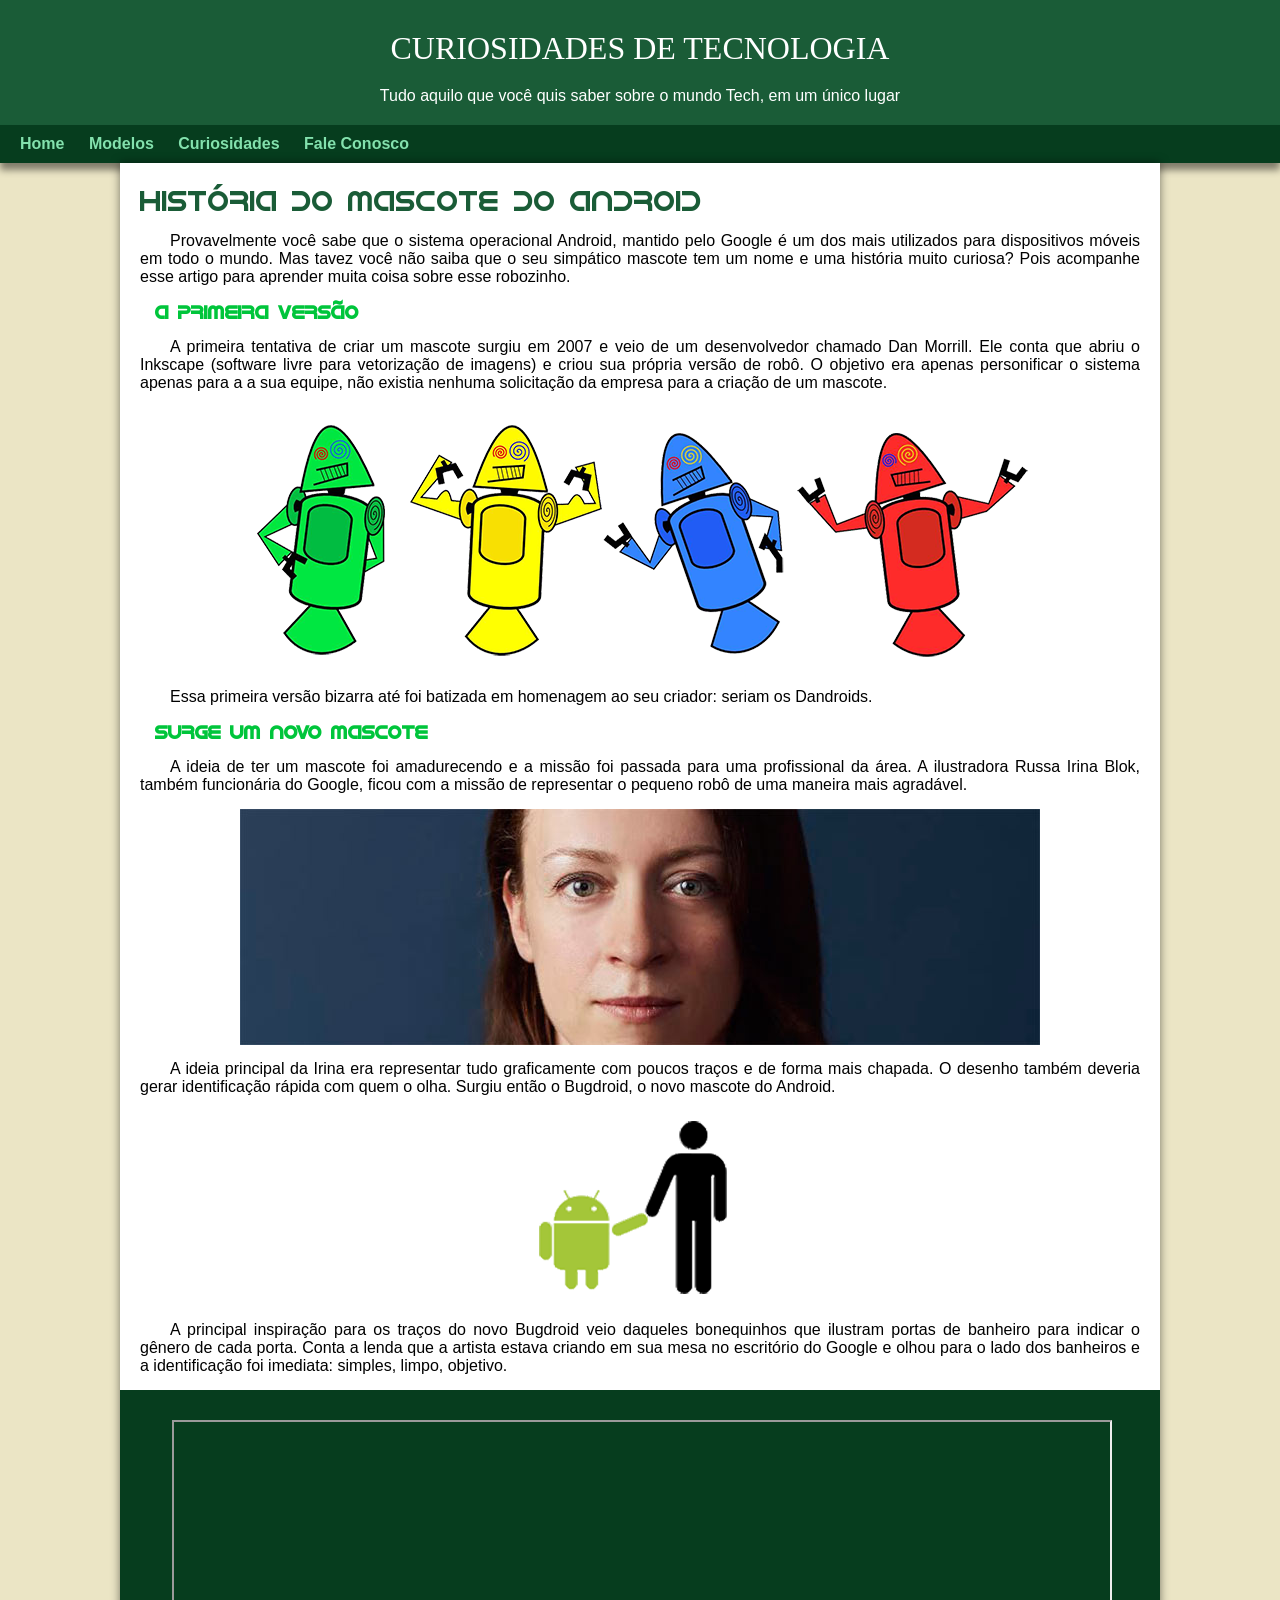
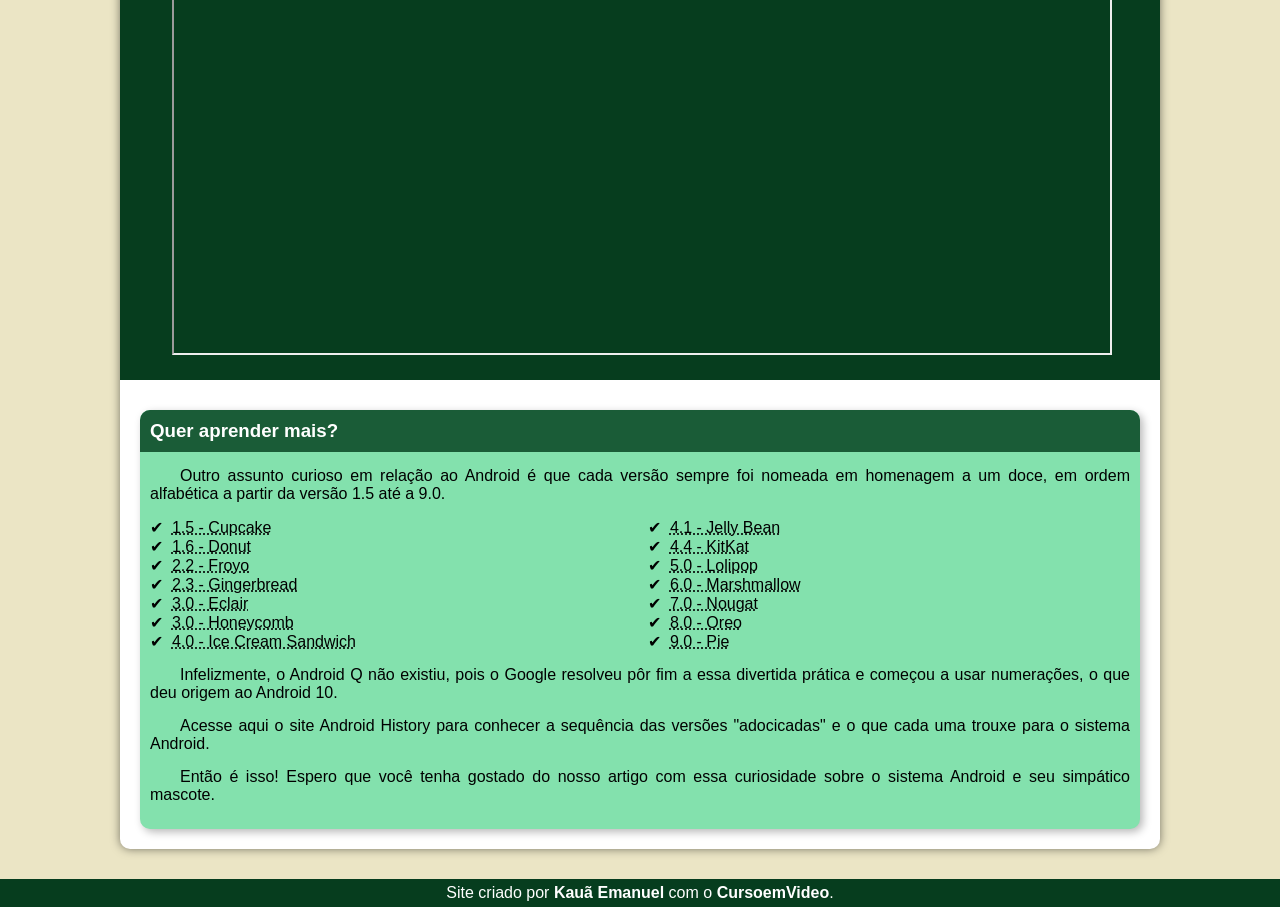
==== index.html @ dc089daa "index" ====
<!DOCTYPE html>
<html lang="pt-br">
<head>
    <meta charset="UTF-8">
    <meta name="viewport" content="width=device-width, initial-scale=1.0">
    <title>Android</title>
    <link rel="shortcut icon" href="imagens/favicon.ico" type="image/x-icon">
    <link rel="stylesheet" href="style.css">

</head>
<body>
    <header>
        
        <h1>CURIOSIDADES DE TECNOLOGIA</h1>
        <p>Tudo aquilo que você quis saber sobre o mundo Tech, em um único lugar</p>
        <nav>
            <a href="#">Home</a>
            <a href="#">Modelos</a>
            <a href="#">Curiosidades</a>
            <a href="#">Fale Conosco</a>
        </nav>
    </header>
    
    <main>
        <h1>História do mascote do android</h1>
            <p>Provavelmente você sabe que o sistema operacional Android, mantido pelo Google é um dos mais utilizados para dispositivos móveis em todo o mundo. Mas tavez você não saiba que o seu simpático mascote tem um nome e uma história muito curiosa? Pois acompanhe esse artigo para aprender muita coisa sobre esse robozinho.</p>
        <h3>A primeira versão</h3>
            <p>A primeira tentativa de criar um mascote surgiu em 2007 e veio de um desenvolvedor chamado Dan Morrill. Ele conta que abriu o Inkscape (software livre para vetorização de imagens) e criou sua própria versão de robô. O objetivo era apenas personificar o sistema apenas para a a sua equipe, não existia nenhuma solicitação da empresa para a criação de um mascote.</p>
        <picture>
            <source media="(max-width:819px)" srcset="imagens/dan-droids-pq.png" type="image/png">
            <img src="imagens/dan-droids.png" alt="Imagem flexivel">
        </picture>
            <p>Essa primeira versão bizarra até foi batizada em homenagem ao seu criador: seriam os Dandroids.</p>
        <h3>Surge um novo mascote</h3>
            <p>A ideia de ter um mascote foi amadurecendo e a missão foi passada para uma profissional da área. A ilustradora Russa Irina Blok, também funcionária do Google, ficou com a missão de representar o pequeno robô de uma maneira mais agradável.</p>
        <picture>
            <source media="(max-width:819px)" srcset="imagens/irina-blok-pq.jpg" type="image/jpeg">
            <img src="imagens/irina-blok.jpg" alt="Irina Blok">
            
        </picture>
            <p>A ideia principal da Irina era representar tudo graficamente com poucos traços e de forma mais chapada. O desenho também deveria gerar identificação rápida com quem o olha. Surgiu então o Bugdroid, o novo mascote do Android.</p>
        <img src="imagens/bugdroid.png" alt="Bugdroid">
            <p>A principal inspiração para os traços do novo Bugdroid veio daqueles bonequinhos que ilustram portas de banheiro para indicar o gênero de cada porta. Conta a lenda que a artista estava criando em sua mesa no escritório do Google e olhou para o lado dos banheiros e a identificação foi imediata: simples, limpo, objetivo.</p>
            
        <div class="video">
            <iframe width="560" height="315" src="https://www.youtube.com/embed/l2UDgpLz20M?si=m8zLEKy0uu628HbF" title="YouTube video player" frameborder="15px" allow="accelerometer; autoplay; clipboard-write; encrypted-media; gyroscope; picture-in-picture; web-share" allowfullscreen></iframe></div>

        <aside>
            <h3>Quer aprender mais?</h3>
            <p>Outro assunto curioso em relação ao Android é que cada versão sempre foi nomeada em homenagem a um doce, em ordem alfabética a partir da versão 1.5 até a 9.0.</p>
            <ul>
            <li><abbr title="">1.5 - Cupcake</abbr></li>
            <li><abbr title="">1.6 - Donut</abbr></li>
            <li><abbr title="">2.2 - Froyo</abbr></li>
            <li><abbr title="">2.3 - Gingerbread</abbr></li>
            <li><abbr title="">3.0 - Eclair</abbr></li>
            <li><abbr title="">3.0 - Honeycomb</abbr></li>
            <li><abbr title="">4.0 - Ice Cream Sandwich</abbr></li>
            <li><abbr title="">4.1 - Jelly Bean</abbr></li>
            <li><abbr title="">4.4 - KitKat</abbr></li>
            <li><abbr title="">5.0 - Lolipop</abbr></li>
            <li><abbr title="">6.0 - Marshmallow</abbr></li>
            <li><abbr title="">7.0 - Nougat</abbr></li>
            <li><abbr title="">8.0 - Oreo</abbr></li>
            <li><abbr title="">9.0 - Pie</abbr></li>
            </ul>
            <p>Infelizmente, o Android Q não existiu, pois o Google resolveu pôr fim a essa divertida prática e começou a usar numerações, o que deu origem ao Android 10.</p>
            <p>Acesse aqui o site Android History para conhecer a sequência das versões "adocicadas" e o que cada uma trouxe para o sistema Android.</p>
            <p>Então é isso! Espero que você tenha gostado do nosso artigo com essa curiosidade sobre o sistema Android e seu simpático mascote.</p>
        </aside>
    </main>
    
    <footer>
        <p>Site criado por <a href="#">Kauã Emanuel</a> com o <a href="#">CursoemVideo</a>.</p>
       
    </footer>
</body>
</html>
---- style.css ----
@charset "UTF-8";
@font-face {
    font-family:'idroid';
    src: url('fontes/idroid.otf') format(truetype);
}
@import url('https://fonts.cdnfonts.com/css/coolvetica-2');
@import url('https://fonts.cdnfonts.com/css/bebas-neue');

:root{
--cor0: #ebe5c5;
--cor1: #83e1ad;
--cor2:#3ddc84;
--cor3:#2fa866;
--cor4: #1a5c37;
--cor5: #063d1e;

    --fonte-padrao: Arial, Verdana, Helvetica, sans-serif;
    --fonte-destaque: 'Bebas Neue', cursive;
    --fonte-android: 'idroid', cursive;
}

*{
    margin: 0px;
    padding: 0px;
}
body{
background-color: var(--cor0);
font-family: var(--fonte-padrao);
}

header{
background-color: var(--cor4);
min-height: 150px;
}
header > h1{
text-align: center;
color: white;
font-weight: normal;
font-family: var(--fonte-destaque);
padding-top: 30px;
margin-bottom: 20px;

}
header > p{
color: white;
text-align: center;
margin-bottom: 20px;
font-family: var(--fonte-padrao);
}

nav{
background-color: var(--cor5);
padding: 10px;
box-shadow: 0px 7px 7px rgba(0, 0, 0, 0.459);
}

nav > a{
    text-decoration: none;
    color: var(--cor1);
    font-weight: bold;
    padding: 10px;
    border-radius: 5px;
    font-style: normal;
}
nav > a:hover{
    background-color: var(--cor3);
    color: var(--cor5);
}
main{
min-width: 300px;
max-width: 1000px;
background-color: white;
margin: auto;
margin-bottom: 30px;
border-bottom-left-radius: 10px;
border-bottom-right-radius: 10px;
padding: 20px;
box-shadow: 0px 0px 10px rgba(0, 0, 0, 0.5);

}
main > h1{
font-family: var(--fonte-android);
color: var(--cor4);
font-weight: normal;
font-size: 1.8em;
}

main > h2 {
text-align: left;
font-family: var(--fonte-android);
color: #00c53b;
text-indent: 15px;
padding-top: 20px;
font-weight: normal;
}

main > h3{
text-align: left;
font-family: var(--fonte-android);
color: #00c53b;
text-indent: 15px;
}

main p{
    margin: 15px 0px;
    text-align: justify;
    text-indent: 30px;
    line-height: 1en;
}

main img{
    
    display: block;
    margin: auto;
}
div.video{
    background-color: var(--cor5);
    margin: 0px -20px 30px -20px;
    padding: 20px;
    position: relative;
    padding-bottom: 57%;
}
div.video > iframe{
    position: absolute;
    top: 5%;
    left: 5%;
    width: 90%;
    height: 90%;
}
aside{
    
    background-color: var(--cor1);
    padding: 10px;
    border-radius: 10px;
    box-shadow: 3px 3px 8px rgba(0, 0, 0, 0.281);
}
aside > ul{
    list-style-type: '\2714\00A0\00A0';
    list-style-position: inside;
    columns: 2;
}
aside > h3{
    background-color: var(--cor4);
    color: white;
    padding: 10px;
    margin: -10px -10px 0px -10px;
    border-radius: 10px 10px 0px 0px ;
}
footer{
background-color: var(--cor5);
text-align: center;
color: white;
padding: 5px;
}

footer a{
    color: white;
    font-weight: bolder;
    text-decoration: none;
}

footer a:hover{
text-decoration: underline;
color: var(--cor1);
}
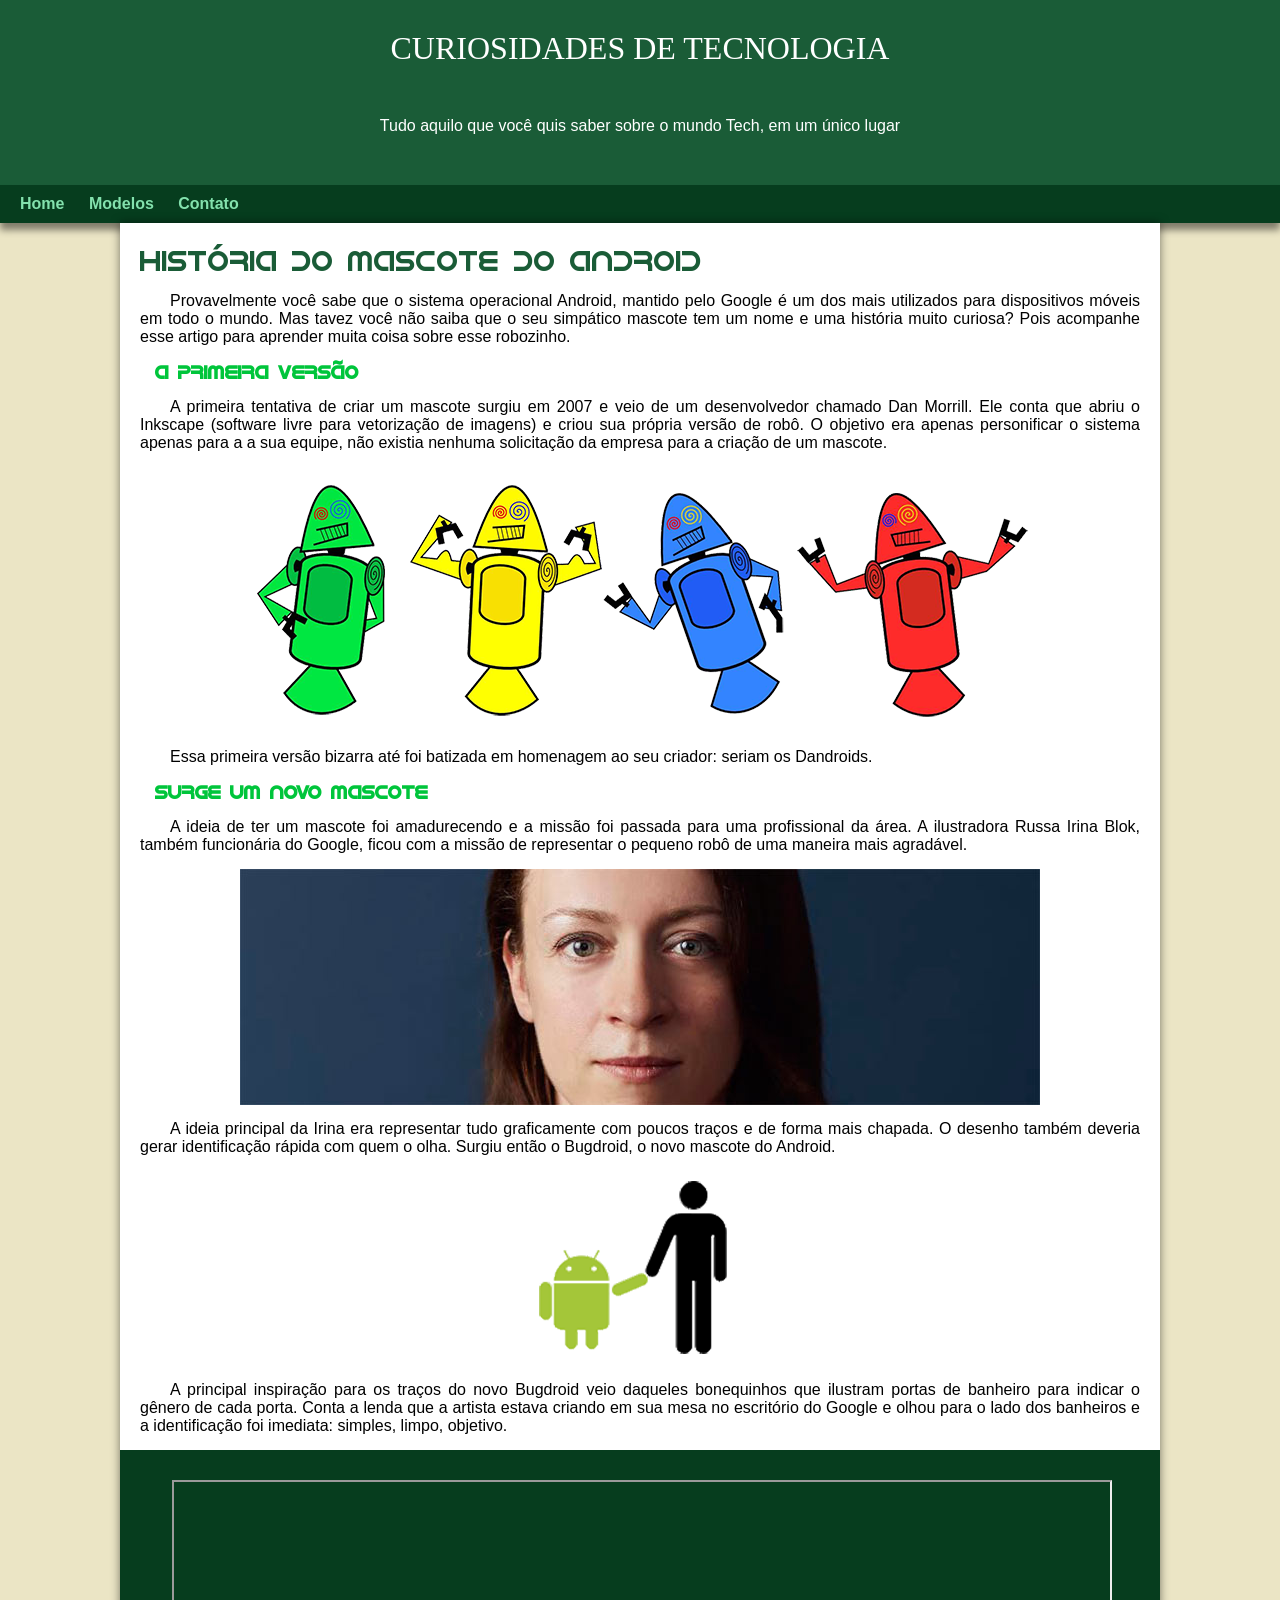
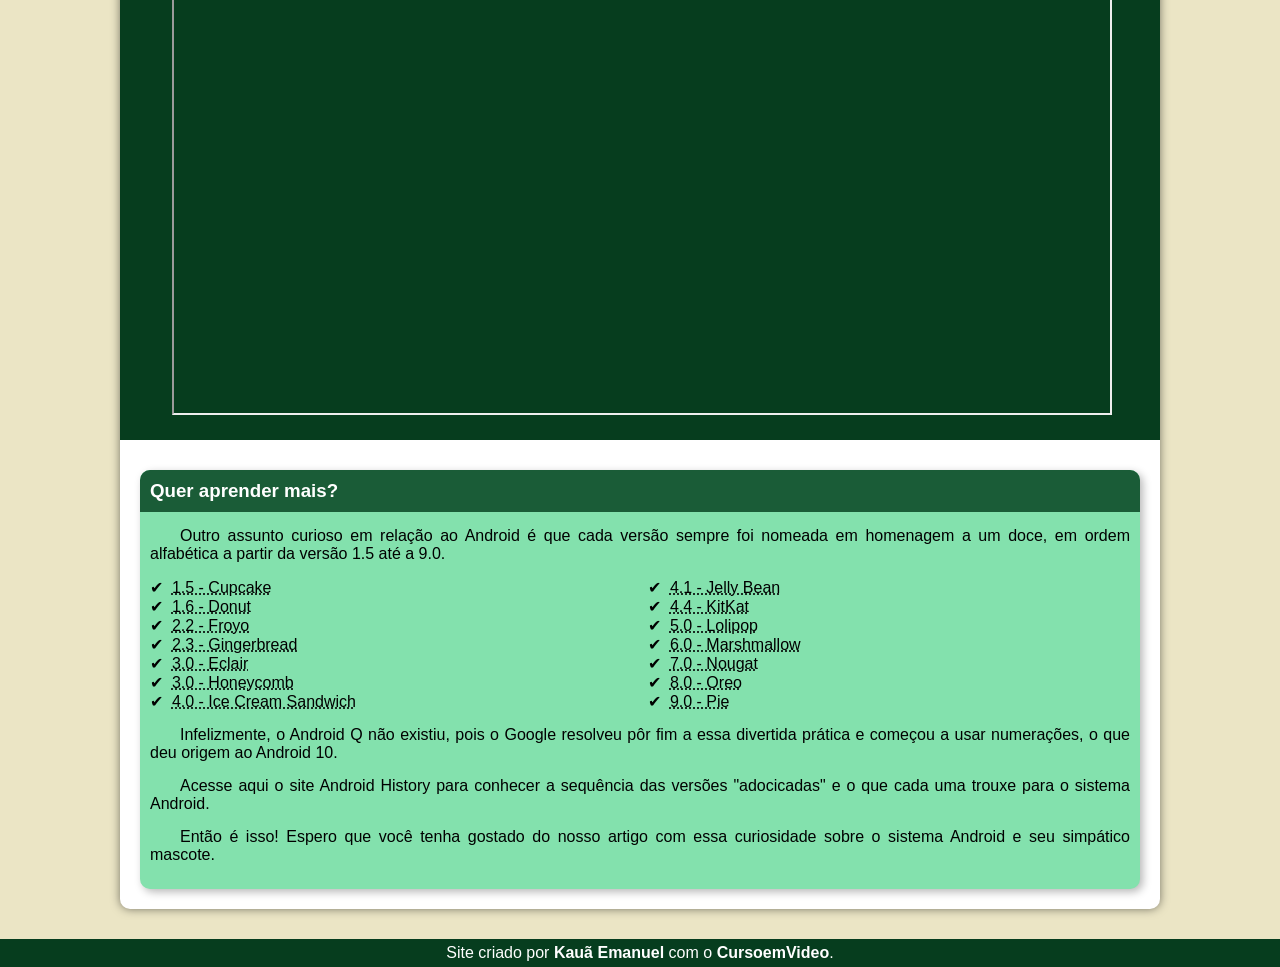
==== commit 94073947: "problema de padding corrigido" ====
--- a/index.html
+++ b/index.html
@@ -16,8 +16,7 @@
         <nav>
             <a href="#">Home</a>
             <a href="#">Modelos</a>
-            <a href="#">Curiosidades</a>
-            <a href="#">Fale Conosco</a>
+            <a href="#">Contato</a>
         </nav>
     </header>
     
--- a/style.css
+++ b/style.css
@@ -38,13 +38,13 @@
 font-weight: normal;
 font-family: var(--fonte-destaque);
 padding-top: 30px;
-margin-bottom: 20px;
+padding-bottom: 50px;
 
 }
 header > p{
 color: white;
 text-align: center;
-margin-bottom: 20px;
+padding-bottom: 50px;
 font-family: var(--fonte-padrao);
 }
 
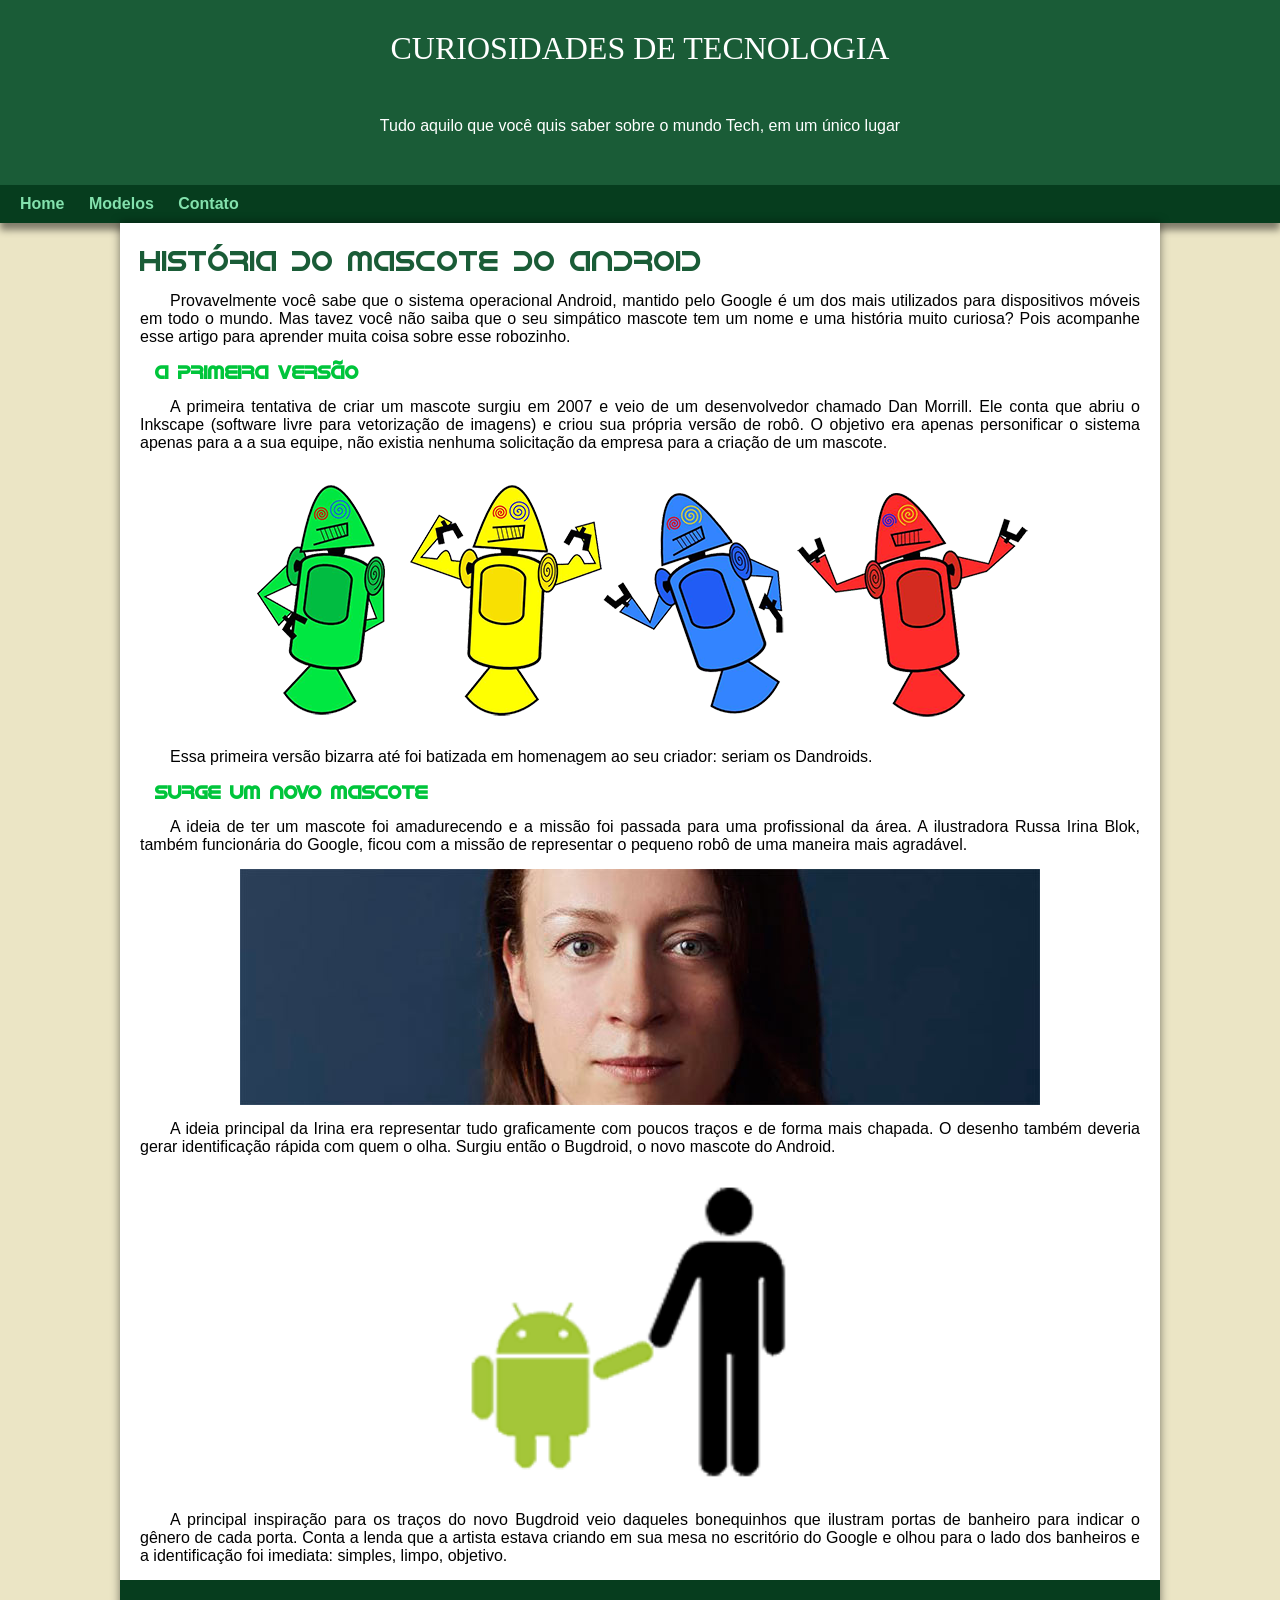
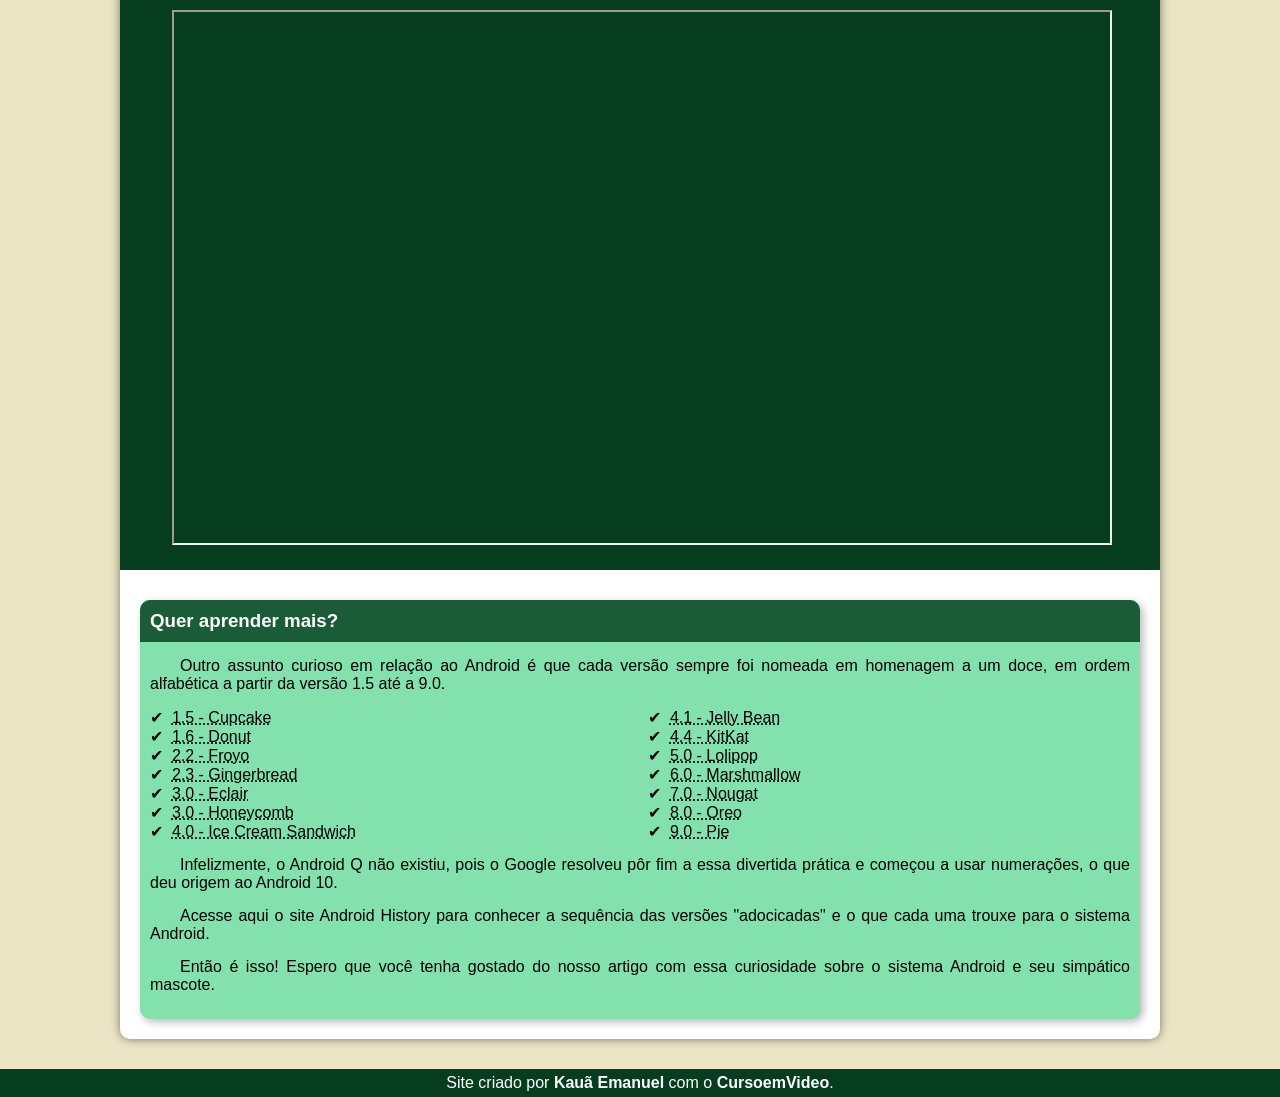
==== commit 60477eab: "ajuste responsivo" ====
--- a/index.html
+++ b/index.html
@@ -26,19 +26,19 @@
         <h3>A primeira versão</h3>
             <p>A primeira tentativa de criar um mascote surgiu em 2007 e veio de um desenvolvedor chamado Dan Morrill. Ele conta que abriu o Inkscape (software livre para vetorização de imagens) e criou sua própria versão de robô. O objetivo era apenas personificar o sistema apenas para a a sua equipe, não existia nenhuma solicitação da empresa para a criação de um mascote.</p>
         <picture>
-            <source media="(max-width:819px)" srcset="imagens/dan-droids-pq.png" type="image/png">
+            <source media="(max-width:670px)" srcset="imagens/dan-droids-pq.png" type="image/png">
             <img src="imagens/dan-droids.png" alt="Imagem flexivel">
         </picture>
             <p>Essa primeira versão bizarra até foi batizada em homenagem ao seu criador: seriam os Dandroids.</p>
         <h3>Surge um novo mascote</h3>
             <p>A ideia de ter um mascote foi amadurecendo e a missão foi passada para uma profissional da área. A ilustradora Russa Irina Blok, também funcionária do Google, ficou com a missão de representar o pequeno robô de uma maneira mais agradável.</p>
         <picture>
-            <source media="(max-width:819px)" srcset="imagens/irina-blok-pq.jpg" type="image/jpeg">
+            <source media="(max-width:670px)" srcset="imagens/irina-blok-pq.jpg" type="image/jpeg">
             <img src="imagens/irina-blok.jpg" alt="Irina Blok">
             
         </picture>
             <p>A ideia principal da Irina era representar tudo graficamente com poucos traços e de forma mais chapada. O desenho também deveria gerar identificação rápida com quem o olha. Surgiu então o Bugdroid, o novo mascote do Android.</p>
-        <img src="imagens/bugdroid.png" alt="Bugdroid">
+        <img src="imagens/bugdroid.png" class="pequena" alt="Bugdroid">
             <p>A principal inspiração para os traços do novo Bugdroid veio daqueles bonequinhos que ilustram portas de banheiro para indicar o gênero de cada porta. Conta a lenda que a artista estava criando em sua mesa no escritório do Google e olhou para o lado dos banheiros e a identificação foi imediata: simples, limpo, objetivo.</p>
             
         <div class="video">
--- a/style.css
+++ b/style.css
@@ -113,6 +113,11 @@
     display: block;
     margin: auto;
 }
+main img.pequena{
+    width: 50%;
+    display: block;
+    margin: auto;
+}
 div.video{
     background-color: var(--cor5);
     margin: 0px -20px 30px -20px;
